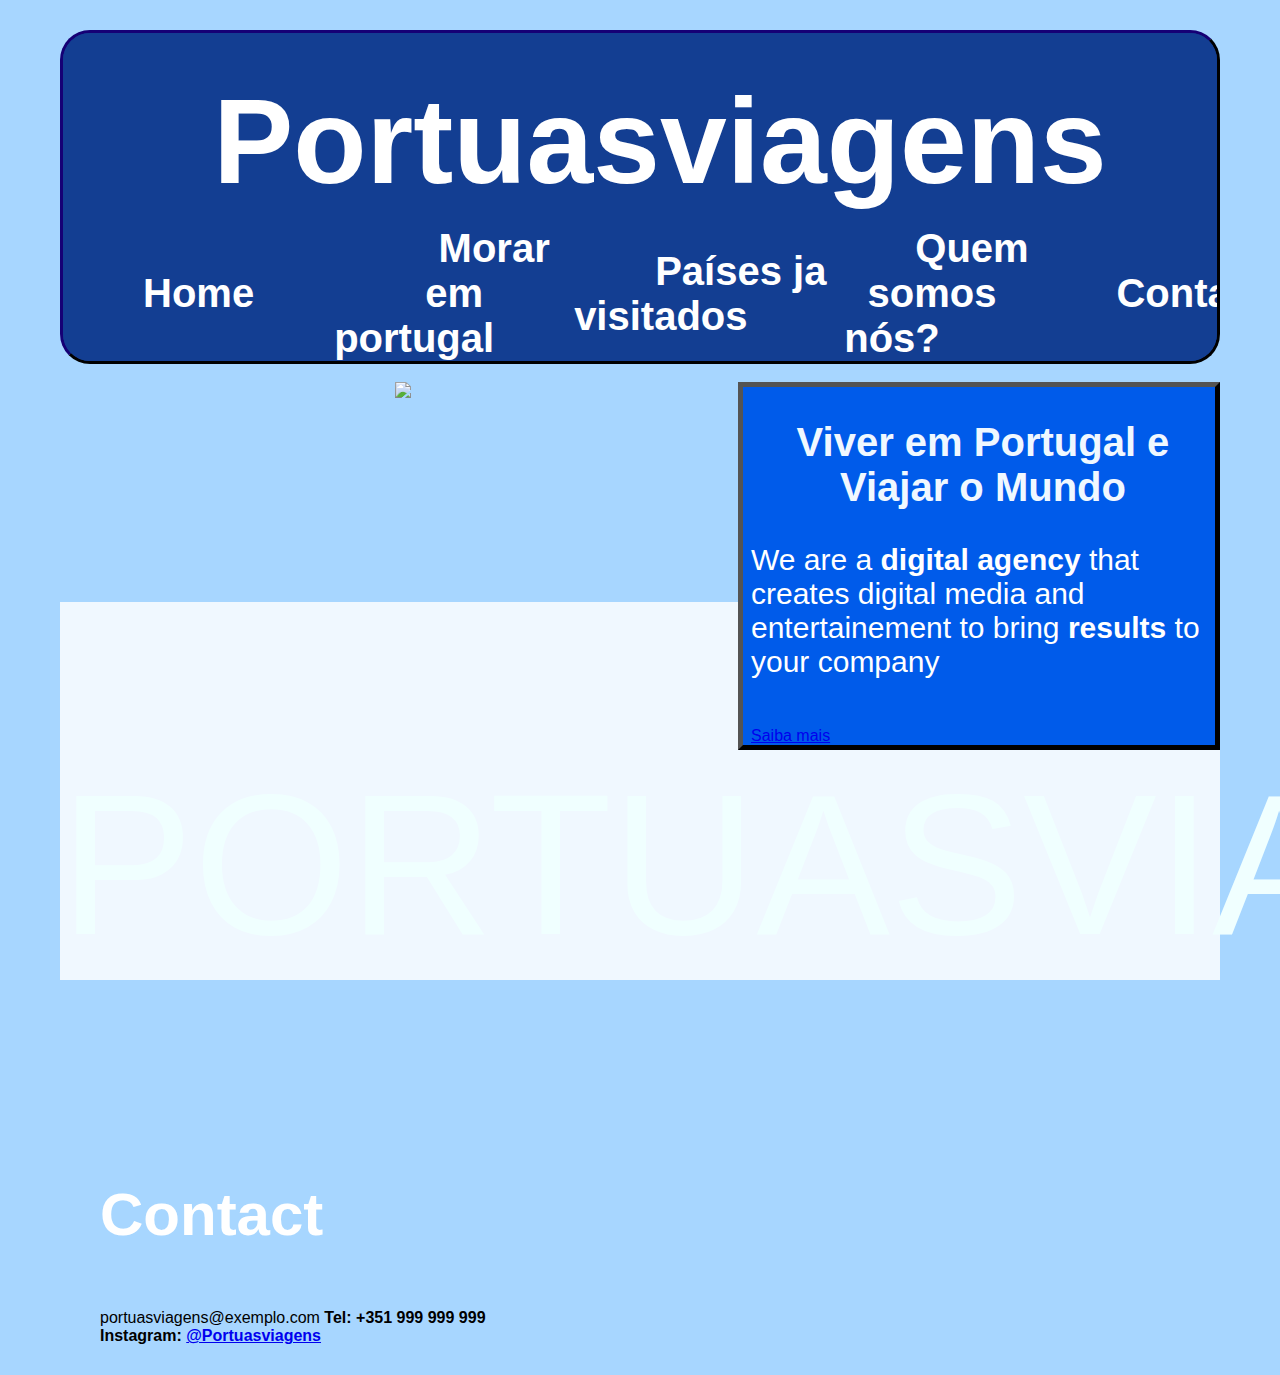
==== index.html @ fb50c2f8 "Initial commit" ====
<!DOCTYPE html>
<html lang="pt-br">

<head>
    <meta charset="UTF-8">
    <meta name="viewport" content="width=device-width, initial-scale=1.0">
    <meta autor="author" content="Portuasviagens">
    <meta autor="description"
        content="Para amantes da liberdade, Portuasviagens, o seu canal do YouTube para acompanhar as aventuras pelo mundo com mais pessoas e partilhar dicas de viagens">
    <meta name="robots" content="index, nofollow">
    <!-- facebook property para compartilhamento (card de compartilhamento)-->
    <meta property="og:image" content="img/mascote-1.png">
    <meta property="og:description"
        content="Acompanhe o Portuasviagens em nosso travalvlog e fique sabendo de várias dicas de viagens e muito mais.">
    <meta property="og:title" content="Portuasviagens">
    <!-- twitter property para compartilhamento (card de compartilhamento)-->
    <meta name="twitter:title" content="Portuasviagens">
    <title>Portuasviagens</title>
    <link rel="shortcut icon" href="img/mascote-1.png" type="image/x-icon">
    <link rel="stylesheet" href="css/style.css">
</head>

<body class="background">
    <div class="topbar">
        <header>
            <ul class="topbar-logo">
                <li><img src="https://portuasviagens.files.wordpress.com/2020/10/cropped-logo55551-e1604505155693-1.png"
                        alt=""></li>
                <li><h1 class="title">Portuasviagens</h1></li>
            </ul>
            <nav class="btn-menu">
                <ul>
                    <li><a href="index.html">Home</a></li>
                    <li><a href="Morar em Portugal.html">Morar em portugal</a></li>
                    <li><a href="https://portuasviagens.wordpress.com/">Países ja visitados</a></li>
                    <li><a href="https://portuasviagens.wordpress.com/">Quem somos nós?</a></li>
                    <li><a href="https://portuasviagens.wordpress.com/">Contact</a></li>
                </ul>

            </nav>
        </header>

    </div>
    <br>
    <div class="card-body">
        <card>
            <aside>
                <h2>Viver em Portugal e Viajar o Mundo</h2>

                <p class="bio">
                    We are a <b>digital agency</b> that creates digital media and entertainement to bring
                    <b>results</b> to your company
                </p>
                <br>
                <a href="https://portuasviagens.wordpress.com/" title="Portuasviagens">Saiba mais</a>
            </aside>
        </card>
        <div class="img-home">
            <img src="https://portuasviagens.files.wordpress.com/2020/10/img_20200812_213652_446.jpg?w=1024">
        </div>
    </div>
    <div n class="bioph">
        <p class="biograph">PORTUASVIAGENS</p>
    </div>
    <footer>
        <ul>
            <h3>Contact</h3>
            <email> portuasviagens@exemplo.com</email>
            <b
            r>Tel: +351 999 999 999
            <br>Instagram: <a href="https://www.instagram.com/portuasviagens/"
                title="@Portuasviagens">@Portuasviagens</a>
        </ul>
    </footer>
</body>

</html>
---- css/style.css ----
@import url(//fonts.googleapis.com/css?family=Lato:300:400);

/* background */
.background{
    background: rgb(167, 214, 255);
}

body {
    background:rgb(19, 62, 146);
    font-family: 'Gill Sans', sans-serif;
    margin: 30px 60px;
}

/* header */

header {
    background-color: rgb(19, 62, 146);
    text-align: center;
    align-items: center;
    overflow: auto;
    list-style: none;
    border-radius: 30px 30px;
    border-color: rgb(6, 0, 33);
    border-width: 2p;
    border-style: outset;
    
}
.header ul {
    text-align: center;
    align-items: center;
    overflow: auto;
    padding: 0;
    list-style: none;
}
.topbar-logo {
    list-style: none;
}



/* Title Portuasviagens */

.title {
    color: white;
    font-size: 120px;
    font-family: 'Gill Sans', sans-serif;
    margin: 5px;

}

/* Navigation bar */
.btn-menu {
    text-align: center;
    align-items: center;
}
.btn-menu ul {
    color: #005bea;
    align-items: center;
    text-align: center;
    font-size: 40px;
    list-style: none;
    margin: 0;
    padding: 0;
    display: inline-flex;
    font-weight: 600;
}

.btn-menu li a {
    text-align: center;
    align-items: center;
    color: white;
    text-decoration: none;
    padding: 0px 80px;
    
}

/* Biograph */
.bioph {
    color: aliceblue;
}

.biograph { 
    text-align: center;
    background-color: aliceblue;
    font-size: 200px;
    color: azure;
}

/* card body */

article{
    text-align: center;
    overflow: auto;
}

 
h2 {
    text-align: center;
    font-size: 40px;
    color:aliceblue;
}

/* Footer */

#footer{

    justify-content: center;
    align-items: center;
    overflow: auto;
    resize: auto;
    

}

h3 {
    color: white;
    font-size: 60px;
    font-family: 'Gill Sans', 'Gill Sans MT', Calibri, 'Trebuchet MS', sans-serif;
}

aside {
    background-color: #005bea;
    width: 40%;
    padding-left: .5rem;
    margin-left: .5rem;
    float: right; 
    border-width: 5px;
    border-color: #000000;
    border-style: outset;
}


p {
    font-family: 'Fira Sans', sans-serif;
}

.bio {
    align-items: justify;
    margin: 50 50;
    color: white;
    font-size: 30px;
    color-scheme: white;
}

.card-body {
    align-items: center;
   
}

.img-home {
    text-align: center;
    padding: 0px 15px;
}
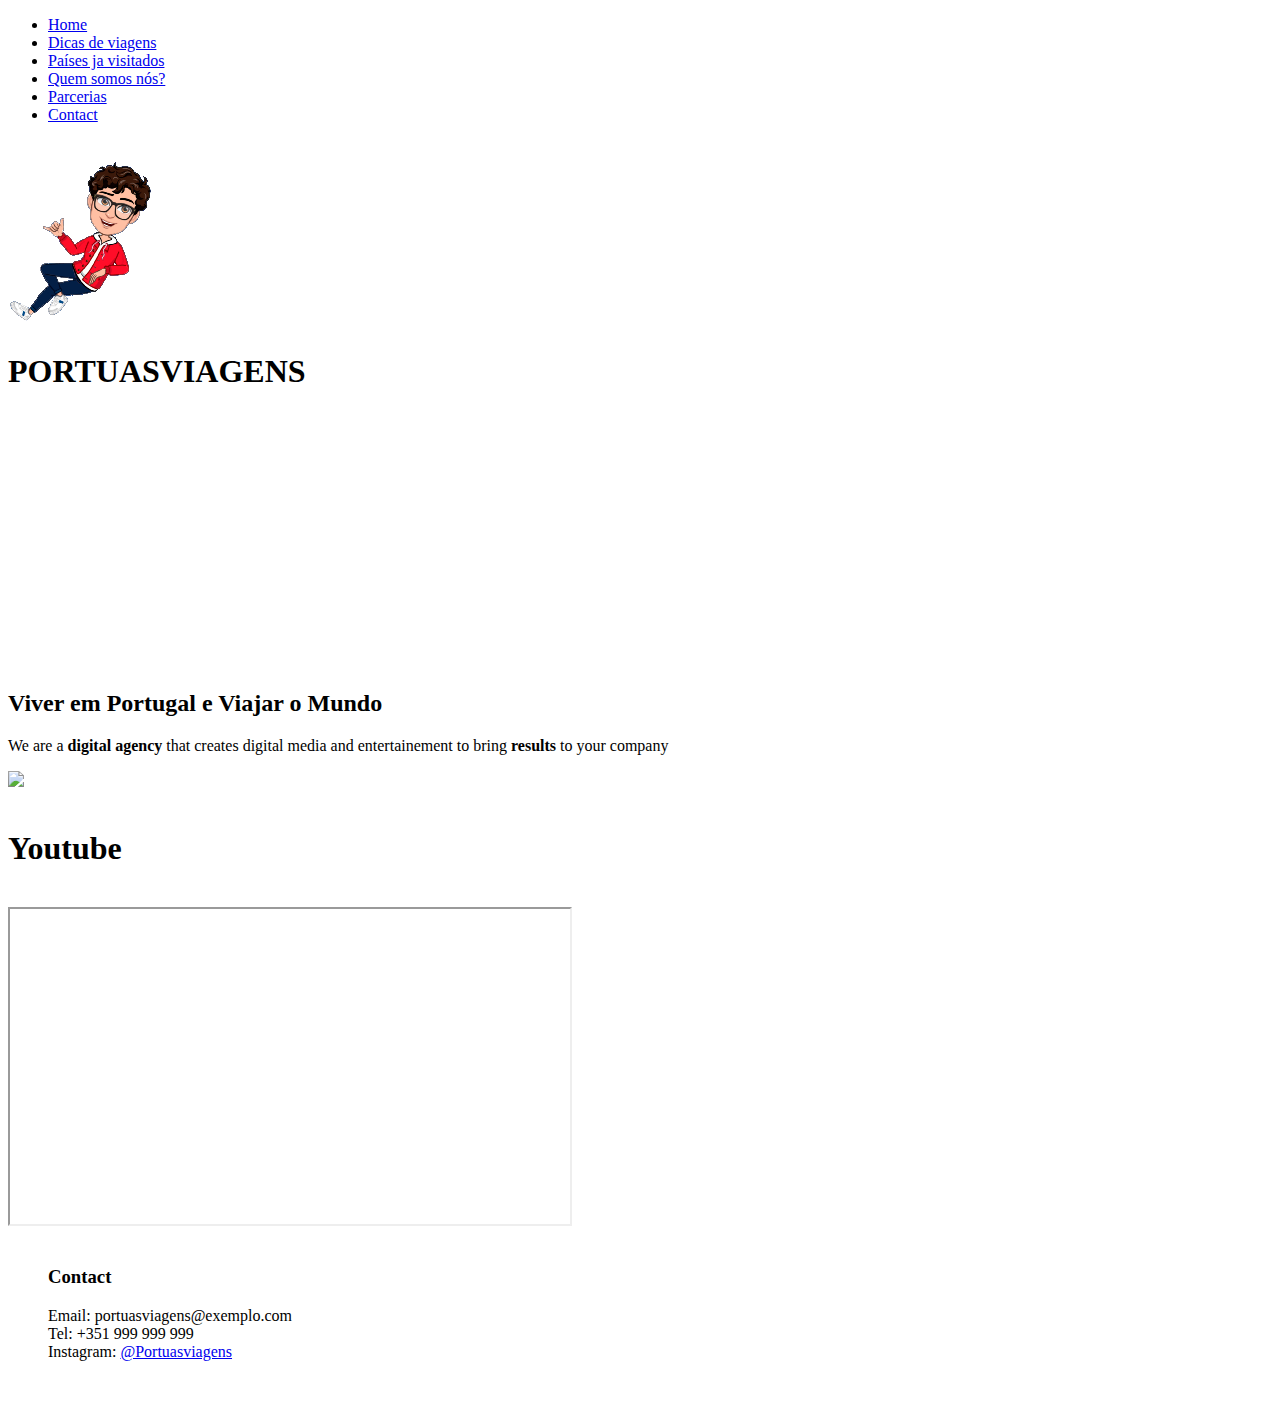
==== commit 985b541b: "Update home page" ====
--- a/index.html
+++ b/index.html
@@ -16,62 +16,89 @@
     <!-- twitter property para compartilhamento (card de compartilhamento)-->
     <meta name="twitter:title" content="Portuasviagens">
     <title>Portuasviagens</title>
+    <meta http-equiv="Content-Type" content="text/html; charset=iso-8859-1">
     <link rel="shortcut icon" href="img/mascote-1.png" type="image/x-icon">
-    <link rel="stylesheet" href="css/style.css">
+    <link rel="stylesheet" href="css/style2.css">
+
 </head>
 
 <body class="background">
-    <div class="topbar">
-        <header>
-            <ul class="topbar-logo">
-                <li><img src="https://portuasviagens.files.wordpress.com/2020/10/cropped-logo55551-e1604505155693-1.png"
-                        alt=""></li>
-                <li><h1 class="title">Portuasviagens</h1></li>
+    <div class="header">
+        <nav class="btn-menu">
+            <ul>
+                <li><a href="index.html">Home</a></li>
+                <li><a href="Morar em Portugal.html">Dicas de viagens</a></li>
+                <li><a href="https://portuasviagens.wordpress.com/">Países ja visitados</a></li>
+                <li><a href="https://portuasviagens.wordpress.com/">Quem somos nós?</a></li>
+                <li><a href="https://portuasviagens.wordpress.com/">Parcerias</a></li>
+                <li><a href="https://portuasviagens.wordpress.com/">Contact</a></li>
             </ul>
-            <nav class="btn-menu">
-                <ul>
-                    <li><a href="index.html">Home</a></li>
-                    <li><a href="Morar em Portugal.html">Morar em portugal</a></li>
-                    <li><a href="https://portuasviagens.wordpress.com/">Países ja visitados</a></li>
-                    <li><a href="https://portuasviagens.wordpress.com/">Quem somos nós?</a></li>
-                    <li><a href="https://portuasviagens.wordpress.com/">Contact</a></li>
-                </ul>
-
-            </nav>
-        </header>
+        </nav>
+        <br>
+        <!--Content before waves-->
+        <div class="inner-header flex">
+            <img src="img/mascote-3.png" alt="">
+            <h1>PORTUASVIAGENS</h1>
+        </div>
+        <!--Waves Container-->
+        <div>
+            <svg class="waves" xmlns="http://www.w3.org/2000/svg" xmlns:xlink="http://www.w3.org/1999/xlink"
+                viewBox="0 24 150 28" preserveAspectRatio="none" shape-rendering="auto">
+                <defs>
+                    <path id="gentle-wave"
+                        d="M-160 44c30 0 58-18 88-18s 58 18 88 18 58-18 88-18 58 18 88 18 v44h-352z" />
+                </defs>
+                <g class="parallax">
+                    <use xlink:href="#gentle-wave" x="48" y="0" fill="rgba(255,255,255,0.7" />
+                    <use xlink:href="#gentle-wave" x="48" y="3" fill="rgba(255,255,255,0.5)" />
+                    <use xlink:href="#gentle-wave" x="48" y="5" fill="rgba(255,255,255,0.3)" />
+                    <use xlink:href="#gentle-wave" x="48" y="7" fill="#fff" />
+                </g>
+            </svg>
+        </div>
+        <!--Waves end-->
 
     </div>
-    <br>
+     <br>  
     <div class="card-body">
-        <card>
-            <aside>
-                <h2>Viver em Portugal e Viajar o Mundo</h2>
-
-                <p class="bio">
-                    We are a <b>digital agency</b> that creates digital media and entertainement to bring
-                    <b>results</b> to your company
-                </p>
-                <br>
-                <a href="https://portuasviagens.wordpress.com/" title="Portuasviagens">Saiba mais</a>
-            </aside>
+        <card class="card-bd">
+            <h2>Viver em Portugal e Viajar o Mundo</h2>
+            <p class="bio">
+                We are a <b>digital agency</b> that creates digital media and entertainement to bring
+                <b>results</b> to your company
+            </p>    
         </card>
         <div class="img-home">
-            <img src="https://portuasviagens.files.wordpress.com/2020/10/img_20200812_213652_446.jpg?w=1024">
+            <img id="img-principal" src="https://portuasviagens.files.wordpress.com/2020/10/img_20200812_213652_446.jpg?w=1024">
         </div>
     </div>
-    <div n class="bioph">
-        <p class="biograph">PORTUASVIAGENS</p>
+    <br>
+    <div class="youtube">
+        <card class="ytb-header">
+            <div id="youtube-logo">
+                <div id="idYouTubeIconHtml"></div>
+            </div>
+            <h1>Youtube</h1>
+        </card>
     </div>
+    <br>
+    <div class="ytb-player">
+        <iframe width="560" height="315" src="https://www.youtube.com/embed/X5PZI71Rl7M" title="YouTube video player"
+            frameborder="2"
+            allow="accelerometer; autoplay; clipboard-write; encrypted-media; gyroscope; picture-in-picture"
+            allowfullscreen>
+        </iframe>
+    </div>
+    <br>
     <footer>
         <ul>
             <h3>Contact</h3>
-            <email> portuasviagens@exemplo.com</email>
-            <b
-            r>Tel: +351 999 999 999
-            <br>Instagram: <a href="https://www.instagram.com/portuasviagens/"
-                title="@Portuasviagens">@Portuasviagens</a>
+            <p> Email: portuasviagens@exemplo.com
+                <br>Tel: +351 999 999 999
+                <br>Instagram: <a href="https://www.instagram.com/portuasviagens/"
+                    title="@Portuasviagens">@Portuasviagens</a>
+            </p>
         </ul>
     </footer>
-</body>
-
-</html>+    <br>
+</body>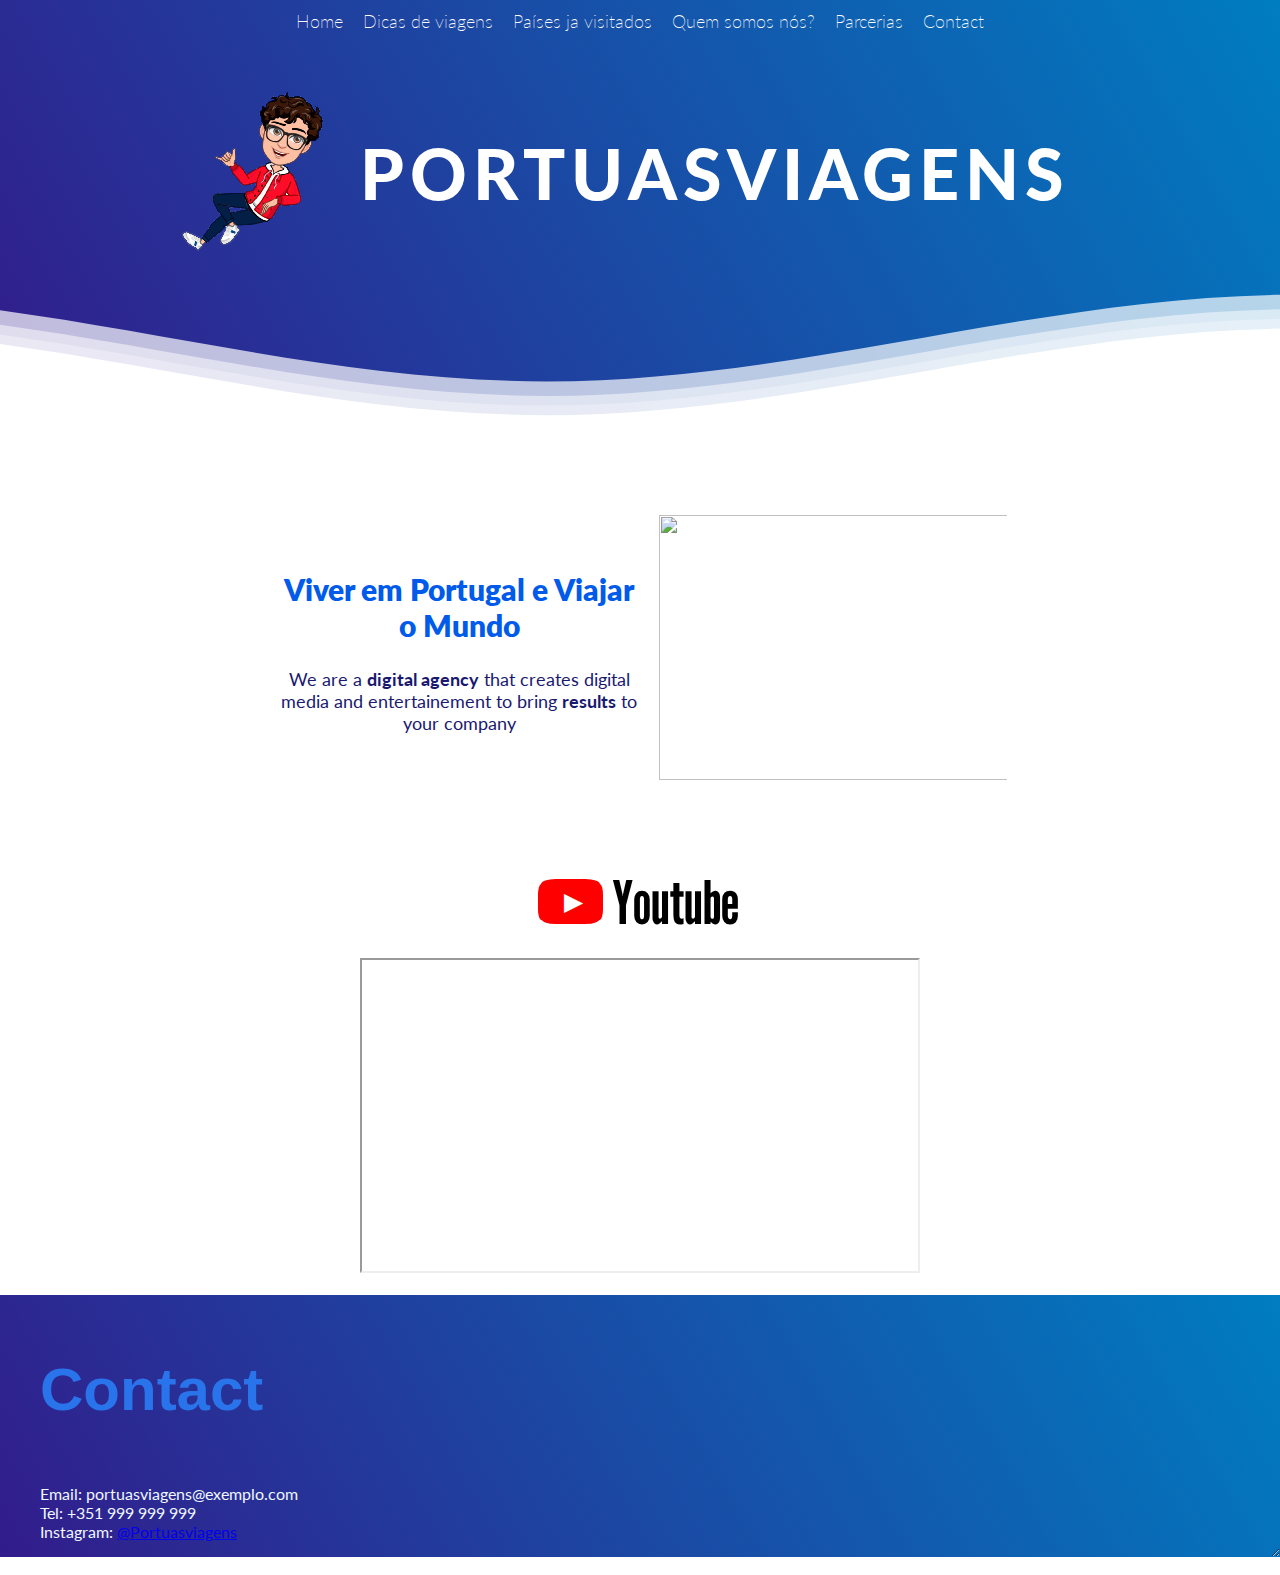
==== commit e48b1e34: "Update Link style" ====
--- a/index.html
+++ b/index.html
@@ -18,7 +18,7 @@
     <title>Portuasviagens</title>
     <meta http-equiv="Content-Type" content="text/html; charset=iso-8859-1">
     <link rel="shortcut icon" href="img/mascote-1.png" type="image/x-icon">
-    <link rel="stylesheet" href="css/style2.css">
+    <link rel="stylesheet" href="css/style.css">
 
 </head>
 
--- a/css/style.css
+++ b/css/style.css
@@ -0,0 +1,297 @@
+@import url(//fonts.googleapis.com/css?family=Lato:300:400);
+@import url('https://fonts.googleapis.com/css2?family=League+Gothic&display=swap');
+
+
+* {
+  box-sizing: border-box;
+}
+
+
+body {
+  margin: 0;
+  background-repeat: no-repeat;
+}
+
+.header h1 {
+  font-family: 'Lato', sans-serif;
+  letter-spacing: 6px;
+  font-size: 70px;
+  /* text-shadow: 0.1px 0.07em  0.05em rgb(100, 12, 12);Flexbox for containers*/
+  margin: 30px;
+  font-weight: 900;
+}
+
+.header ul {
+
+  text-align: center;
+  align-items: center;
+  overflow: auto;
+  padding: 0;
+  list-style: none;
+}
+
+.btn-menu ul {
+  font-family: 'Lato', sans-serif;
+  color: #005bea;
+  text-align: center;
+  align-items: center;
+  font-size: 18px;
+  list-style: none;
+  margin: 0;
+  padding: 0;
+  display: inline-flex;
+  font-weight: 200;
+}
+
+.btn-menu li a {
+  text-align: center;
+  color: white;
+  text-decoration: none;
+  padding: 10px 10px;
+  display: inline-block;
+
+}
+
+.header {
+  position: relative;
+  text-align: center;
+  background: linear-gradient(60deg, rgb(50, 28, 139) 0%, rgb(0, 125, 193) 100%);
+  color: white;
+
+}
+
+.logo {
+  max-height: 50px;
+  max-width: 50px;
+  height: auto;
+  width: auto;
+  padding-right: 15px;
+  display: inline-block;
+  vertical-align: middle;
+  object-fit: fill;
+}
+
+.inner-header {
+  height: 25vh;
+  width: 100%;
+  margin: 0;
+  padding: 0;
+
+}
+
+.flex {
+  /*Flexbox for containers*/
+  display: flex;
+  justify-content: center;
+  align-items: center;
+  text-align: center;
+}
+
+.waves {
+  position: relative;
+  width: 100%;
+  height: 15vh;
+  margin-bottom: -7px;
+  /*Fix for safari gap*/
+  min-height: 100px;
+  max-height: 150px;
+  background-color: 50%;
+}
+
+.content {
+  position: relative;
+  height: 20vh;
+  text-align: center;
+  background-color: white;
+}
+
+
+/* card body */
+
+article {
+  text-align: center;
+  overflow: auto;
+}
+
+
+h2 {
+  text-align: center;
+  font-size: 30px;
+  color: #005bea;
+  font-weight: 800;
+
+}
+
+.card-body {
+  display: inline-flex;
+  align-items: center;
+  text-align: center;
+  margin-top: 80px;
+  margin-bottom: 80px;
+  width: 100%;
+  padding: 0;
+  justify-content: center;
+}
+
+#img-principal {
+  text-align: center;
+  padding: 0px 15px;
+  width: 10cm;
+  max-width: auto;
+  height: 7cm;
+  max-height: auto;
+
+}
+
+.card-bd {
+  width: 10cm;
+  padding-left: .5rem;
+  margin-left: .5rem;
+  float: middle;
+  font-family: 'Lato', sans-serif;
+  display: block;
+ 
+}
+
+/* Biograph */
+
+
+.bio {
+  text-align: center;
+  color: midnightblue;
+  font-size: 18px;
+  font-family: 'Lato', sans-serif;
+}
+
+
+/* youtube */
+
+.youtube {
+  align-items: center;
+  text-align: center;
+  justify-content: space-between;
+  width: 100%;
+  padding: 2px;
+
+}
+#youtube-logo{
+  margin: auto;
+}
+.youtube h1 {
+  font-family: 'League Gothic', sans-serif;
+  text-align: center;
+  font-size: 60px;
+  font-weight: 100;
+  margin: 0;
+  
+}
+
+.ytb-header {
+  display: inline-flex;
+  padding: 0 1rem ;  
+  gap: 0.75rem;
+}
+
+#idYouTubeIconHtml {
+  background: red;
+  border-radius: 25%/12%;
+  color: white;
+  height: 45px;
+  font-size: 25px;
+  line-height: 36px;
+  position: relative;
+  text-indent: 10%;
+  width: 58.5px;
+  
+  
+}
+
+#idYouTubeIconHtml:before {
+  background: inherit;
+  border-radius: 5%/30%;
+  content: '\25B6';
+  left: -5%;
+  position: absolute;
+  right: -5%;
+  top: 10%;
+}
+
+.ytb-player {
+  text-align: center;
+}
+
+
+/* Animation */
+
+.parallax>use {
+  animation: move-forever 25s cubic-bezier(.55, .5, .45, .5) infinite;
+}
+
+.parallax>use:nth-child(1) {
+  animation-delay: -2s;
+  animation-duration: 7s;
+}
+
+.parallax>use:nth-child(2) {
+  animation-delay: -3s;
+  animation-duration: 10s;
+}
+
+.parallax>use:nth-child(3) {
+  animation-delay: -4s;
+  animation-duration: 13s;
+}
+
+.parallax>use:nth-child(4) {
+  animation-delay: -5s;
+  animation-duration: 20s;
+}
+
+@keyframes move-forever {
+  0% {
+    transform: translate3d(-90px, 0, 0);
+  }
+
+  100% {
+    transform: translate3d(85px, 0, 0);
+  }
+}
+
+/*Shrinking for mobile*/
+@media (max-width: 768px) {
+  .waves {
+    height: 40px;
+    min-height: 40px;
+  }
+
+  .content {
+    height: 30vh;
+  }
+
+}
+
+/* Footer */
+
+footer {
+  background: linear-gradient(60deg, rgb(50, 28, 139) 0%, rgb(0, 125, 193) 100%);
+  font-family: 'Lato', sans-serif;
+  color: aliceblue;
+  justify-content: center;
+  align-items: center;
+  overflow: auto;
+  resize: auto;
+
+}
+
+.footer ul a {
+  font-family: 'Lato', sans-serif;
+  color: aliceblue;
+
+}
+
+h3 {
+  color: #2973eb;
+  font-size: 60px;
+  font-family: 'Gill Sans', 'Gill Sans MT', Calibri, 'Trebuchet MS', sans-serif;
+}
+
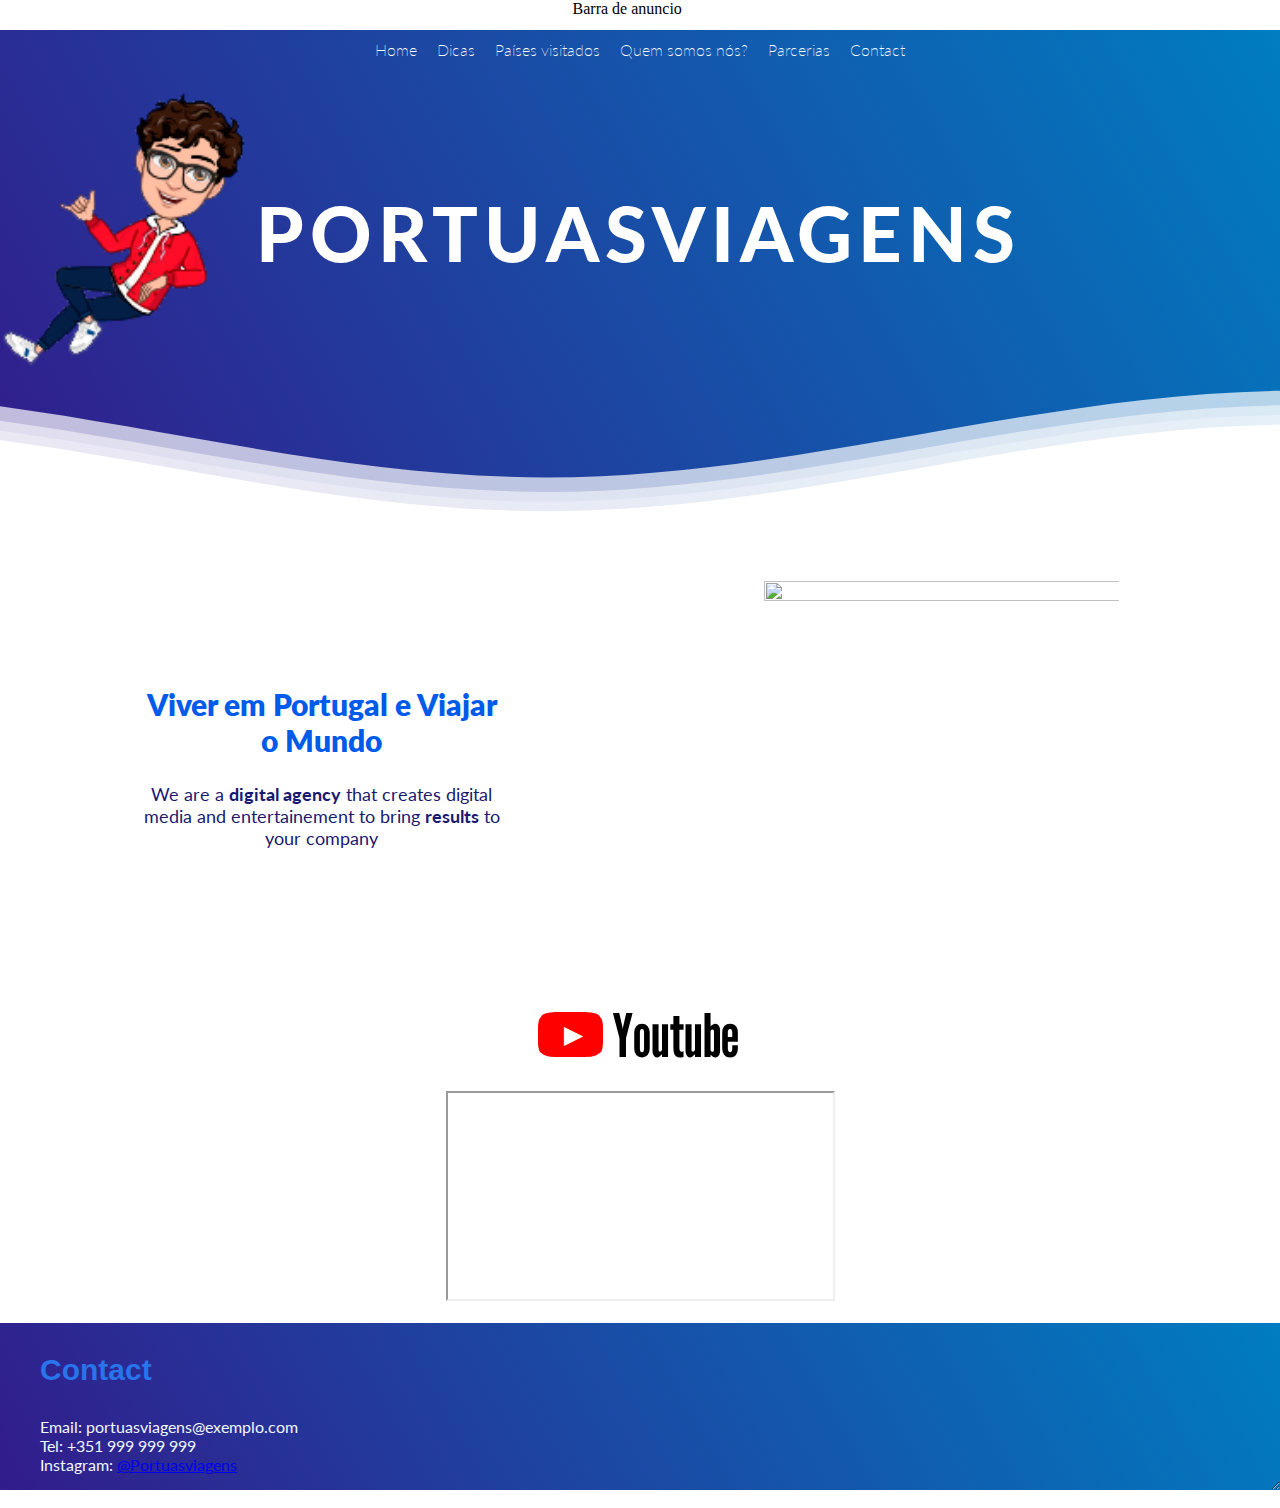
==== commit 20d7216c: "Responsive changes" ====
--- a/index.html
+++ b/index.html
@@ -22,13 +22,18 @@
 
 </head>
 
-<body class="background">
+<body>
+    <div class="banner">
+        <span id="anuncio">
+            Barra de anuncio
+        </span>
+    </div>
     <div class="header">
         <nav class="btn-menu">
             <ul>
                 <li><a href="index.html">Home</a></li>
-                <li><a href="Morar em Portugal.html">Dicas de viagens</a></li>
-                <li><a href="https://portuasviagens.wordpress.com/">Países ja visitados</a></li>
+                <li><a href="Morar em Portugal.html">Dicas</a></li>
+                <li><a href="https://portuasviagens.wordpress.com/">Países visitados</a></li>
                 <li><a href="https://portuasviagens.wordpress.com/">Quem somos nós?</a></li>
                 <li><a href="https://portuasviagens.wordpress.com/">Parcerias</a></li>
                 <li><a href="https://portuasviagens.wordpress.com/">Contact</a></li>
@@ -36,8 +41,8 @@
         </nav>
         <br>
         <!--Content before waves-->
-        <div class="inner-header flex">
-            <img src="img/mascote-3.png" alt="">
+        <div class="mascote">
+            <img class="mascote-img" src="img/mascote-3.png" alt="Mascote">
             <h1>PORTUASVIAGENS</h1>
         </div>
         <!--Waves Container-->
@@ -59,19 +64,22 @@
         <!--Waves end-->
 
     </div>
-     <br>  
-    <div class="card-body">
-        <card class="card-bd">
-            <h2>Viver em Portugal e Viajar o Mundo</h2>
-            <p class="bio">
-                We are a <b>digital agency</b> that creates digital media and entertainement to bring
-                <b>results</b> to your company
-            </p>    
-        </card>
-        <div class="img-home">
+    <br>
+    <main>
+        <div class="card-body">
+            <card class="card-bd">
+                <h2>Viver em Portugal e Viajar o Mundo</h2>
+                <p class="bio">
+                    We are a <b>digital agency</b> that creates digital media and entertainement to bring
+                    <b>results</b> to your company
+                </p>
+            </card>
+        </div>
+        <div id="img-home">
             <img id="img-principal" src="https://portuasviagens.files.wordpress.com/2020/10/img_20200812_213652_446.jpg?w=1024">
         </div>
-    </div>
+        </div>
+    </main>
     <br>
     <div class="youtube">
         <card class="ytb-header">
@@ -83,7 +91,7 @@
     </div>
     <br>
     <div class="ytb-player">
-        <iframe width="560" height="315" src="https://www.youtube.com/embed/X5PZI71Rl7M" title="YouTube video player"
+        <iframe src="https://www.youtube.com/embed/X5PZI71Rl7M" title="YouTube video player"
             frameborder="2"
             allow="accelerometer; autoplay; clipboard-write; encrypted-media; gyroscope; picture-in-picture"
             allowfullscreen>
--- a/css/style.css
+++ b/css/style.css
@@ -4,43 +4,64 @@
 
 * {
   box-sizing: border-box;
+  
 }
 
 
 body {
   margin: 0;
   background-repeat: no-repeat;
+  font-size: 100%;
+  block-size: 100%;
+}
+
+.banner {
+  text-align: center;
+  align-items: center;
+  height: 30px;
+  width: 98%;
+}
+
+
+
+/* Header */
+
+.header {
+  position: relative;
+  text-align: center;
+  background: linear-gradient(60deg, rgb(50, 28, 139) 0%, rgb(0, 125, 193) 100%);
+  color: white;
+  width: auto;
+
 }
 
 .header h1 {
   font-family: 'Lato', sans-serif;
   letter-spacing: 6px;
-  font-size: 70px;
+  font-size: 5.9vw;
   /* text-shadow: 0.1px 0.07em  0.05em rgb(100, 12, 12);Flexbox for containers*/
-  margin: 30px;
+  justify-content: center;
   font-weight: 900;
-}
-
-.header ul {
-
-  text-align: center;
-  align-items: center;
-  overflow: auto;
+  
+}
+
+/* Menu navegaçao */
+
+
+.btn-menu ul {
+  font-family: 'Lato', sans-serif;
+  color: #005bea;
+  text-align: center;
+  align-items: flex-start;
+  font-size: 100%;
+  list-style: none;
+  margin: 0;
   padding: 0;
-  list-style: none;
-}
-
-.btn-menu ul {
-  font-family: 'Lato', sans-serif;
-  color: #005bea;
-  text-align: center;
-  align-items: center;
-  font-size: 18px;
-  list-style: none;
-  margin: 0;
-  padding: 0;
   display: inline-flex;
   font-weight: 200;
+  
+
+
 }
 
 .btn-menu li a {
@@ -49,16 +70,10 @@
   text-decoration: none;
   padding: 10px 10px;
   display: inline-block;
-
-}
-
-.header {
-  position: relative;
-  text-align: center;
-  background: linear-gradient(60deg, rgb(50, 28, 139) 0%, rgb(0, 125, 193) 100%);
-  color: white;
-
-}
+  
+}
+
+/* Logo Portuasviagens */
 
 .logo {
   max-height: 50px;
@@ -71,13 +86,29 @@
   object-fit: fill;
 }
 
-.inner-header {
-  height: 25vh;
+.mascote {
+  display: inline-flex;
+  height: 100%;
   width: 100%;
   margin: 0;
   padding: 0;
-
-}
+  align-items: center;
+  text-align: center;
+
+}
+.mascote-img {
+  display: inline-flex;
+  height: 100%;
+  width: 20%;
+  margin: 0;
+  padding: 0;
+  align-items: center;
+  text-align: center;
+
+}
+
+
+
 
 .flex {
   /*Flexbox for containers*/
@@ -128,26 +159,37 @@
   text-align: center;
   margin-top: 80px;
   margin-bottom: 80px;
-  width: 100%;
   padding: 0;
   justify-content: center;
+  
+}
+
+main {
+  text-align: center;
+  flex-wrap: wrap;
+  width: 98%;
+  display: inline-flex;
+  justify-content: space-around;
+  padding-top: 50px;
+  padding-bottom: 50px;
 }
 
 #img-principal {
   text-align: center;
   padding: 0px 15px;
-  width: 10cm;
+  width: 385px;
   max-width: auto;
-  height: 7cm;
+  height: fit-content;
   max-height: auto;
+  justify-content: flex-end;
 
 }
 
 .card-bd {
+  text-align: center;
   width: 10cm;
   padding-left: .5rem;
   margin-left: .5rem;
-  float: middle;
   font-family: 'Lato', sans-serif;
   display: block;
  
@@ -172,6 +214,7 @@
   justify-content: space-between;
   width: 100%;
   padding: 2px;
+  
 
 }
 #youtube-logo{
@@ -184,12 +227,15 @@
   font-weight: 100;
   margin: 0;
   
+  
+  
 }
 
 .ytb-header {
   display: inline-flex;
   padding: 0 1rem ;  
   gap: 0.75rem;
+  
 }
 
 #idYouTubeIconHtml {
@@ -218,8 +264,14 @@
 
 .ytb-player {
   text-align: center;
-}
-
+  
+}
+
+iframe {
+  size: 100%;
+  width: 389px;
+  height: 210px;
+}
 
 /* Animation */
 
@@ -283,15 +335,17 @@
 
 }
 
-.footer ul a {
-  font-family: 'Lato', sans-serif;
-  color: aliceblue;
-
-}
-
 h3 {
   color: #2973eb;
-  font-size: 60px;
+  font-size: 30px;
   font-family: 'Gill Sans', 'Gill Sans MT', Calibri, 'Trebuchet MS', sans-serif;
 }
 
+.footer ul p {
+  font-family: 'Lato', sans-serif;
+  color: aliceblue;
+  font-size: 10px;
+ 
+  
+
+}